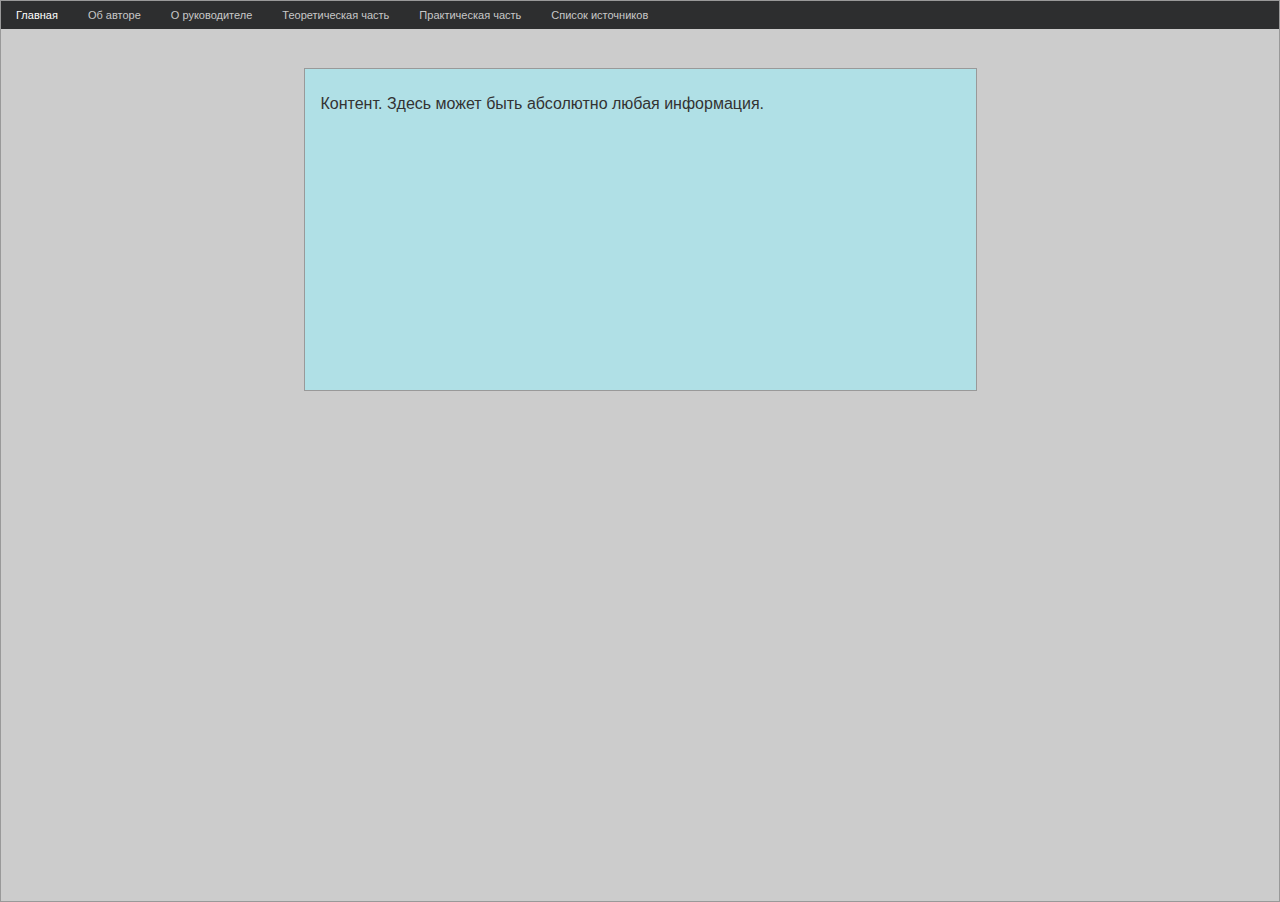
==== index.html @ 9d1f707b "Add site data" ====
<!DOCTYPE html>
<html> 
<head> 
	<title>Главная</title> 
	<meta http-equiv="Content-Type" content="text/html; charset=utf-8">
	<link rel="stylesheet" href="style.css" type="text/css" media="screen">
</head> 
<body>
	<ul id="nav">
      <li><a class="current" href="index.html">Главная</a></li>
      <li><a href="author.html">Об авторе</a></li>
      <li><a href="head.html">О руководителе</a></li>
      <li><a href="theory.html">Теоретическая часть</a></li>
      <li><a href="practice.html">Практическая часть</a></li>
      <li><a href="sources.html">Список источников</a></li>
   	</ul>
	<div id='content' style="height: 300px; font-size: 12pt; border: 1px solid #999; background-color: #B0E0E6;" >
	<p>Контент. Здесь может быть абсолютно любая информация.</p>
	</div>
</body> 
</html>

<!--

http://ruseller.com/lessons.php?rub=29&id=429
https://asterial.ru/saitostroenie/sozdaem-prostoy-sayt-chast-2-prostoe-oformlenie
http://site-do.ru/css/css2.php
-->
---- style.css ----
body {
	background-color: #cccccc;
	font-family: -apple-system, Helvetica, Arial, sans-serif;
	color: #333333;
	margin: 0;
	padding: 0;
	border: 1px solid #999;
	min-height: 100vh;
}

#nav {
	width: 100%;
	float: left;
	margin: 0;
	padding: 0;
	list-style: none;
	background-color: #2d2e2f;
}

#nav li {
	float: left;
}

#nav li a {
	display: block;
	padding: 8px 15px;
	text-decoration: none;
	font-weight: medium;
	font-size: 11px;
	color: #c8c8c8;
}

#nav li a:hover {
	color: #ffffff;
	background-color: #3b4045;
}

#nav li a.current {
	color: #ffffff;
}

#nav li a.current:hover {
	color: #ffffff;
}

#content {
	width: 50%;
	max-width: 800pt;
	margin-top: 50pt;
	margin-left: auto;
	margin-right: auto;
	font-size: 12pt;
	text-align: left;
	background-color: #ffffff;
	padding: 8pt 12pt;
}

#subhead {
	font-size: 11pt;
	font-weight: normal;
}
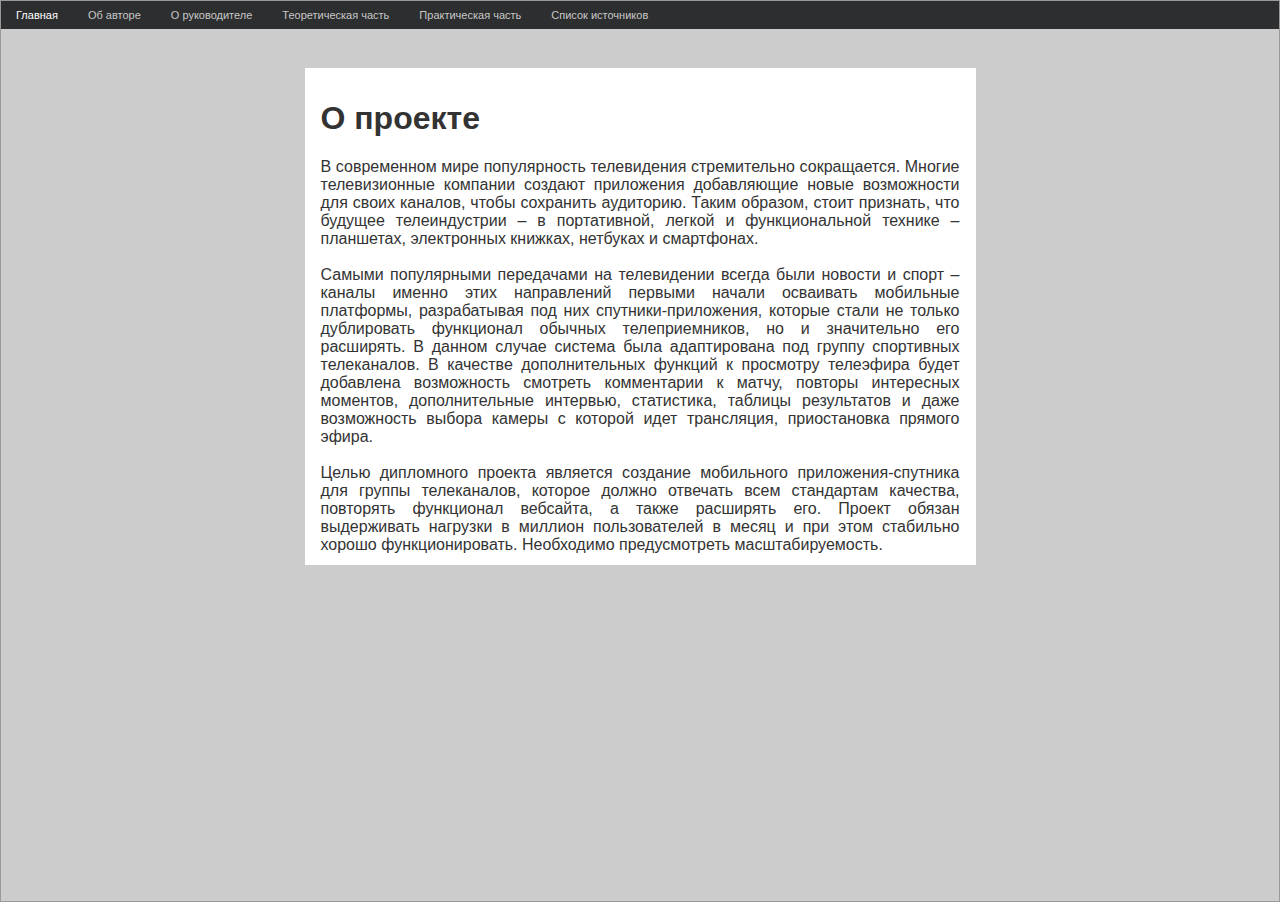
==== commit 0ed765ac: "Add theory with images, table and css clean ups" ====
--- a/index.html
+++ b/index.html
@@ -14,14 +14,22 @@
       <li><a href="practice.html">Практическая часть</a></li>
       <li><a href="sources.html">Список источников</a></li>
    	</ul>
-	<div id='content' style="height: 300px; font-size: 12pt; border: 1px solid #999; background-color: #B0E0E6;" >
-	<p>Контент. Здесь может быть абсолютно любая информация.</p>
+	<div id='content'>
+		<h1>
+			О проекте
+		</h1>
+		В современном мире популярность телевидения стремительно сокращается. Многие телевизионные компании создают приложения добавляющие новые возможности для своих каналов, чтобы сохранить аудиторию. Таким образом, стоит признать, что будущее телеиндустрии – в портативной, легкой и функциональной технике – планшетах, электронных книжках, нетбуках и смартфонах.
+		<br>
+		<br>
+		Самыми популярными передачами на телевидении всегда были новости и спорт – каналы именно этих направлений первыми начали осваивать мобильные платформы, разрабатывая под них спутники-приложения, которые стали не только дублировать функционал обычных телеприемников, но и значительно его расширять. В данном случае система была адаптирована под группу спортивных телеканалов. В качестве дополнительных функций к просмотру телеэфира будет добавлена возможность смотреть комментарии к матчу, повторы интересных моментов, дополнительные интервью, статистика, таблицы результатов и даже возможность выбора камеры с которой идет трансляция, приостановка прямого эфира.
+		<br>
+		<br>
+		Целью дипломного проекта является создание мобильного приложения-спутника для группы телеканалов, которое должно отвечать всем стандартам качества, повторять функционал вебсайта, а также расширять его. Проект обязан выдерживать нагрузки в миллион пользователей в месяц и при этом стабильно хорошо функционировать. Необходимо предусмотреть масштабируемость.
 	</div>
-</body> 
+</body>
 </html>
 
 <!--
-
 http://ruseller.com/lessons.php?rub=29&id=429
 https://asterial.ru/saitostroenie/sozdaem-prostoy-sayt-chast-2-prostoe-oformlenie
 http://site-do.ru/css/css2.php
--- a/style.css
+++ b/style.css
@@ -47,10 +47,11 @@
 	width: 50%;
 	max-width: 800pt;
 	margin-top: 50pt;
+	margin-bottom: 20pt;
 	margin-left: auto;
 	margin-right: auto;
 	font-size: 12pt;
-	text-align: left;
+	text-align: justify;
 	background-color: #ffffff;
 	padding: 8pt 12pt;
 }
@@ -58,4 +59,36 @@
 #subhead {
 	font-size: 11pt;
 	font-weight: normal;
-}+}
+
+#centred {
+ 	text-align: center;
+ 	font-size: 10pt;
+}
+
+#centred img {
+	max-width: 90%;
+}
+
+table {
+	width: 92%;
+	margin-left: auto;
+	margin-right: auto;
+	border-collapse: collapse;
+	border-spacing: 0;
+}
+
+td, th {
+	border: 1px solid #0C0C0C;
+	height: 30pt;
+	text-align: center;
+}
+
+th {
+	background: #F3F3F3;
+	font-weight: bold;
+}
+
+td {
+	background: #FAFAFA;
+}
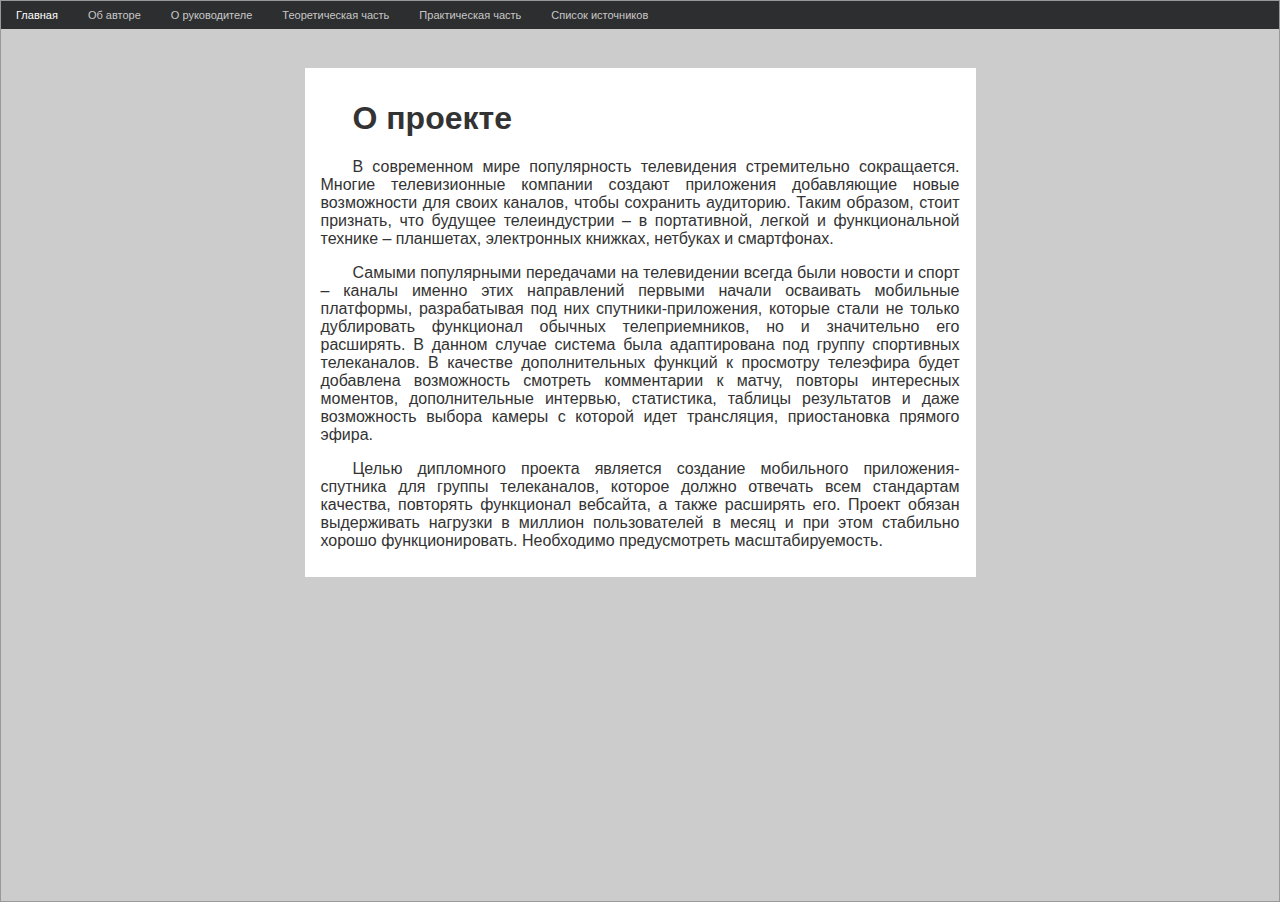
==== commit df6fb374: "Remove unneeded br tags. Update paragraph styles. Add pracical part with resources" ====
--- a/index.html
+++ b/index.html
@@ -18,19 +18,15 @@
 		<h1>
 			О проекте
 		</h1>
-		В современном мире популярность телевидения стремительно сокращается. Многие телевизионные компании создают приложения добавляющие новые возможности для своих каналов, чтобы сохранить аудиторию. Таким образом, стоит признать, что будущее телеиндустрии – в портативной, легкой и функциональной технике – планшетах, электронных книжках, нетбуках и смартфонах.
-		<br>
-		<br>
-		Самыми популярными передачами на телевидении всегда были новости и спорт – каналы именно этих направлений первыми начали осваивать мобильные платформы, разрабатывая под них спутники-приложения, которые стали не только дублировать функционал обычных телеприемников, но и значительно его расширять. В данном случае система была адаптирована под группу спортивных телеканалов. В качестве дополнительных функций к просмотру телеэфира будет добавлена возможность смотреть комментарии к матчу, повторы интересных моментов, дополнительные интервью, статистика, таблицы результатов и даже возможность выбора камеры с которой идет трансляция, приостановка прямого эфира.
-		<br>
-		<br>
-		Целью дипломного проекта является создание мобильного приложения-спутника для группы телеканалов, которое должно отвечать всем стандартам качества, повторять функционал вебсайта, а также расширять его. Проект обязан выдерживать нагрузки в миллион пользователей в месяц и при этом стабильно хорошо функционировать. Необходимо предусмотреть масштабируемость.
+		<p>
+			В современном мире популярность телевидения стремительно сокращается. Многие телевизионные компании создают приложения добавляющие новые возможности для своих каналов, чтобы сохранить аудиторию. Таким образом, стоит признать, что будущее телеиндустрии – в портативной, легкой и функциональной технике – планшетах, электронных книжках, нетбуках и смартфонах.
+		</p>
+		<p>
+			Самыми популярными передачами на телевидении всегда были новости и спорт – каналы именно этих направлений первыми начали осваивать мобильные платформы, разрабатывая под них спутники-приложения, которые стали не только дублировать функционал обычных телеприемников, но и значительно его расширять. В данном случае система была адаптирована под группу спортивных телеканалов. В качестве дополнительных функций к просмотру телеэфира будет добавлена возможность смотреть комментарии к матчу, повторы интересных моментов, дополнительные интервью, статистика, таблицы результатов и даже возможность выбора камеры с которой идет трансляция, приостановка прямого эфира.
+		</p>
+		<p>
+			Целью дипломного проекта является создание мобильного приложения-спутника для группы телеканалов, которое должно отвечать всем стандартам качества, повторять функционал вебсайта, а также расширять его. Проект обязан выдерживать нагрузки в миллион пользователей в месяц и при этом стабильно хорошо функционировать. Необходимо предусмотреть масштабируемость.
+		</p>
 	</div>
 </body>
 </html>
-
-<!--
-http://ruseller.com/lessons.php?rub=29&id=429
-https://asterial.ru/saitostroenie/sozdaem-prostoy-sayt-chast-2-prostoe-oformlenie
-http://site-do.ru/css/css2.php
--->
--- a/style.css
+++ b/style.css
@@ -68,6 +68,7 @@
 
 #centred img {
 	max-width: 90%;
+	max-height: 50vh;
 }
 
 table {
@@ -92,3 +93,7 @@
 td {
 	background: #FAFAFA;
 }
+
+p, h1, h2, h3, h3, h5, h6 {
+    text-indent: 32px;
+}
